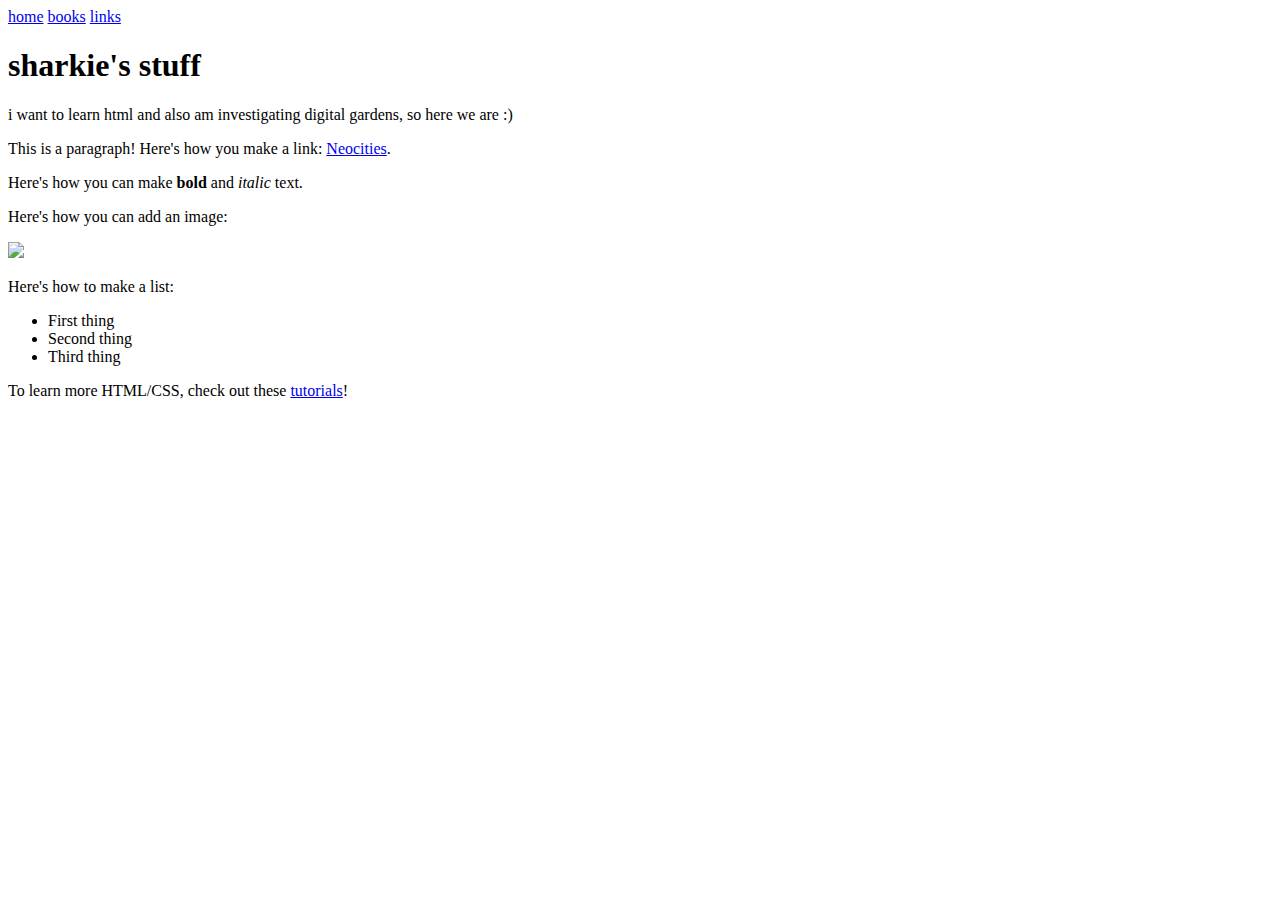
==== index.html @ b7cba010 "initial" ====
<!DOCTYPE html>
<html>
  <head>
    <meta charset="UTF-8">
    <meta name="viewport" content="width=device-width, initial-scale=1.0">
    <title>sharkbait</title>
    <!-- The style.css file allows you to change the look of your web pages.
         If you include the next line in all your web pages, they will all share the same look.
         This makes it easier to make new pages for your site. -->
    <link href="/style.css" rel="stylesheet" type="text/css" media="all">
  </head>
  <body>
    <nav>
     <a href="index.html">home</a>
     <a href="books.html">books</a>
     <a href="links.html">links</a>
    </nav>
    <h1>sharkie's stuff</h1>

    <p>i want to learn html and also am investigating digital gardens, so here we are :)</p>

    <p>This is a paragraph! Here's how you make a link: <a href="https://neocities.org">Neocities</a>.</p>

    <p>Here's how you can make <strong>bold</strong> and <em>italic</em> text.</p>

    <p>Here's how you can add an image:</p>
    <img src="/neocities.png">

    <p>Here's how to make a list:</p>

    <ul>
      <li>First thing</li>
      <li>Second thing</li>
      <li>Third thing</li>
    </ul>

    <p>To learn more HTML/CSS, check out these <a href="https://neocities.org/tutorials">tutorials</a>!</p>
  </body>
</html>
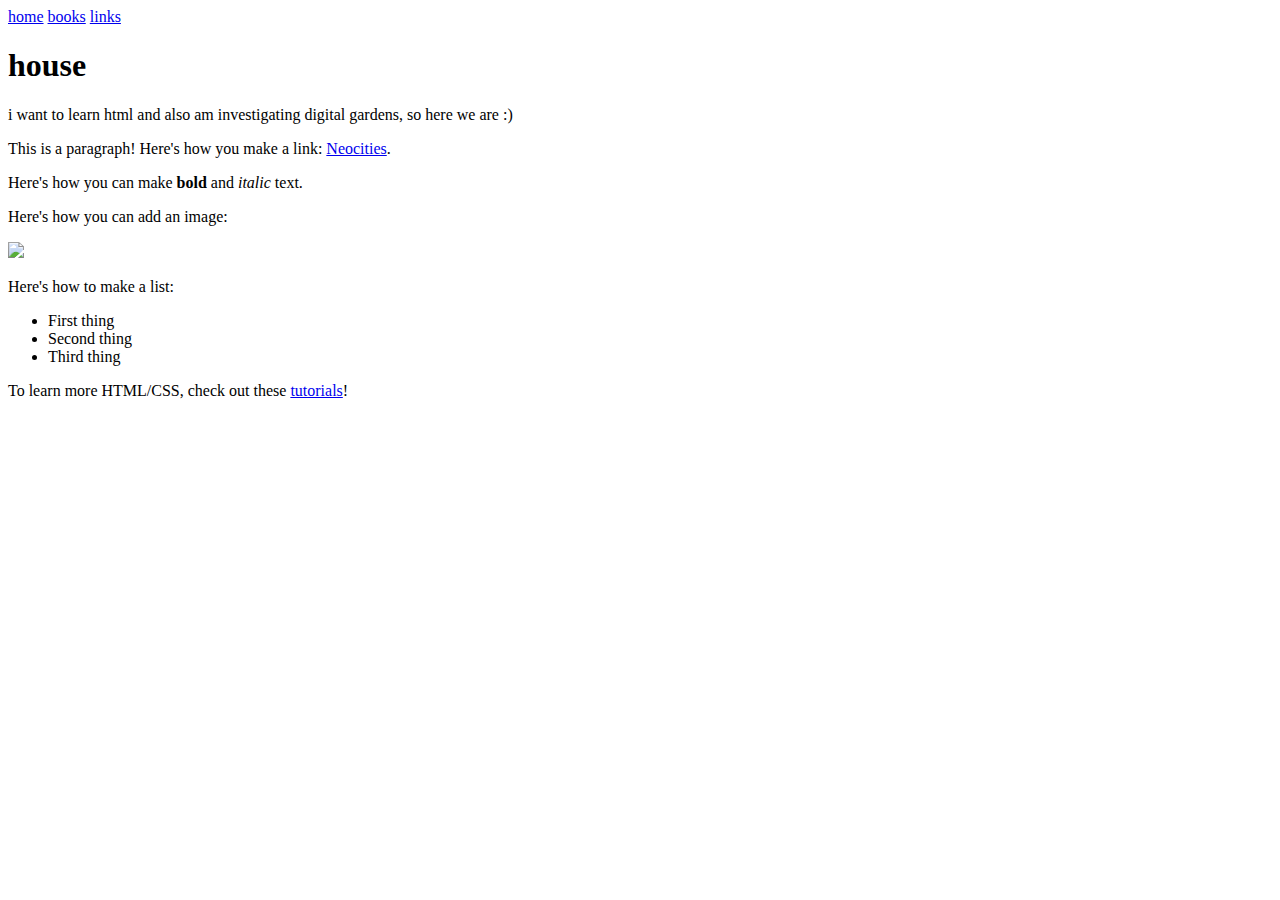
==== commit e345b6d0: "help" ====
--- a/index.html
+++ b/index.html
@@ -3,7 +3,7 @@
   <head>
     <meta charset="UTF-8">
     <meta name="viewport" content="width=device-width, initial-scale=1.0">
-    <title>sharkbait</title>
+    <title>home</title>
     <!-- The style.css file allows you to change the look of your web pages.
          If you include the next line in all your web pages, they will all share the same look.
          This makes it easier to make new pages for your site. -->
@@ -15,7 +15,7 @@
      <a href="books.html">books</a>
      <a href="links.html">links</a>
     </nav>
-    <h1>sharkie's stuff</h1>
+    <h1>house</h1>
 
     <p>i want to learn html and also am investigating digital gardens, so here we are :)</p>
 
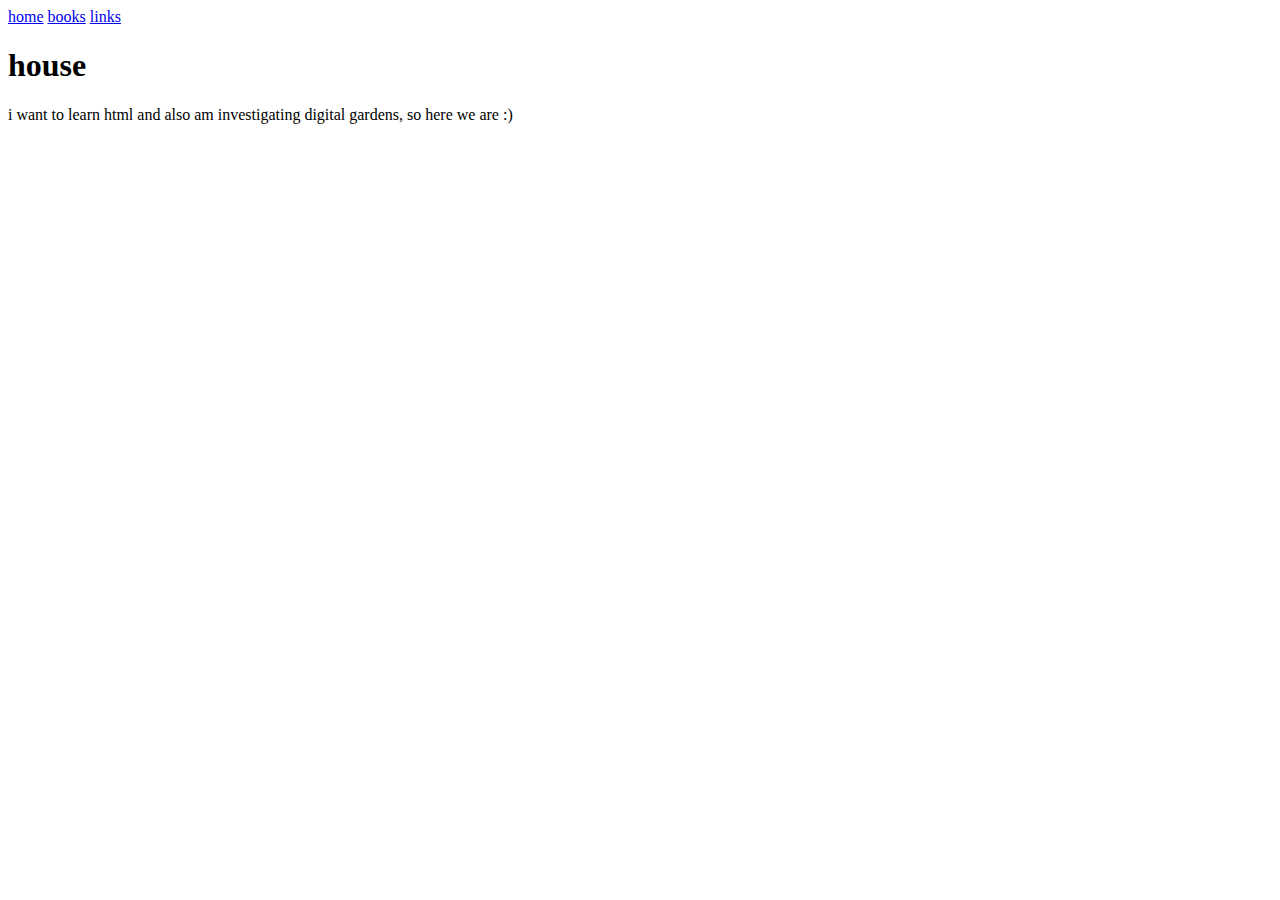
==== commit 42402fe6: "update" ====
--- a/index.html
+++ b/index.html
@@ -19,11 +19,11 @@
 
     <p>i want to learn html and also am investigating digital gardens, so here we are :)</p>
 
-    <p>This is a paragraph! Here's how you make a link: <a href="https://neocities.org">Neocities</a>.</p>
+    <!-- <p>This is a paragraph! Here's how you make a link: <a href="https://neocities.org">Neocities</a>.</p> -->
 
-    <p>Here's how you can make <strong>bold</strong> and <em>italic</em> text.</p>
+    <!-- <p>Here's how you can make <strong>bold</strong> and <em>italic</em> text.</p> -->
 
-    <p>Here's how you can add an image:</p>
+    <!-- <p>Here's how you can add an image:</p>
     <img src="/neocities.png">
 
     <p>Here's how to make a list:</p>
@@ -34,6 +34,6 @@
       <li>Third thing</li>
     </ul>
 
-    <p>To learn more HTML/CSS, check out these <a href="https://neocities.org/tutorials">tutorials</a>!</p>
+    <p>To learn more HTML/CSS, check out these <a href="https://neocities.org/tutorials">tutorials</a>!</p> -->
   </body>
 </html>
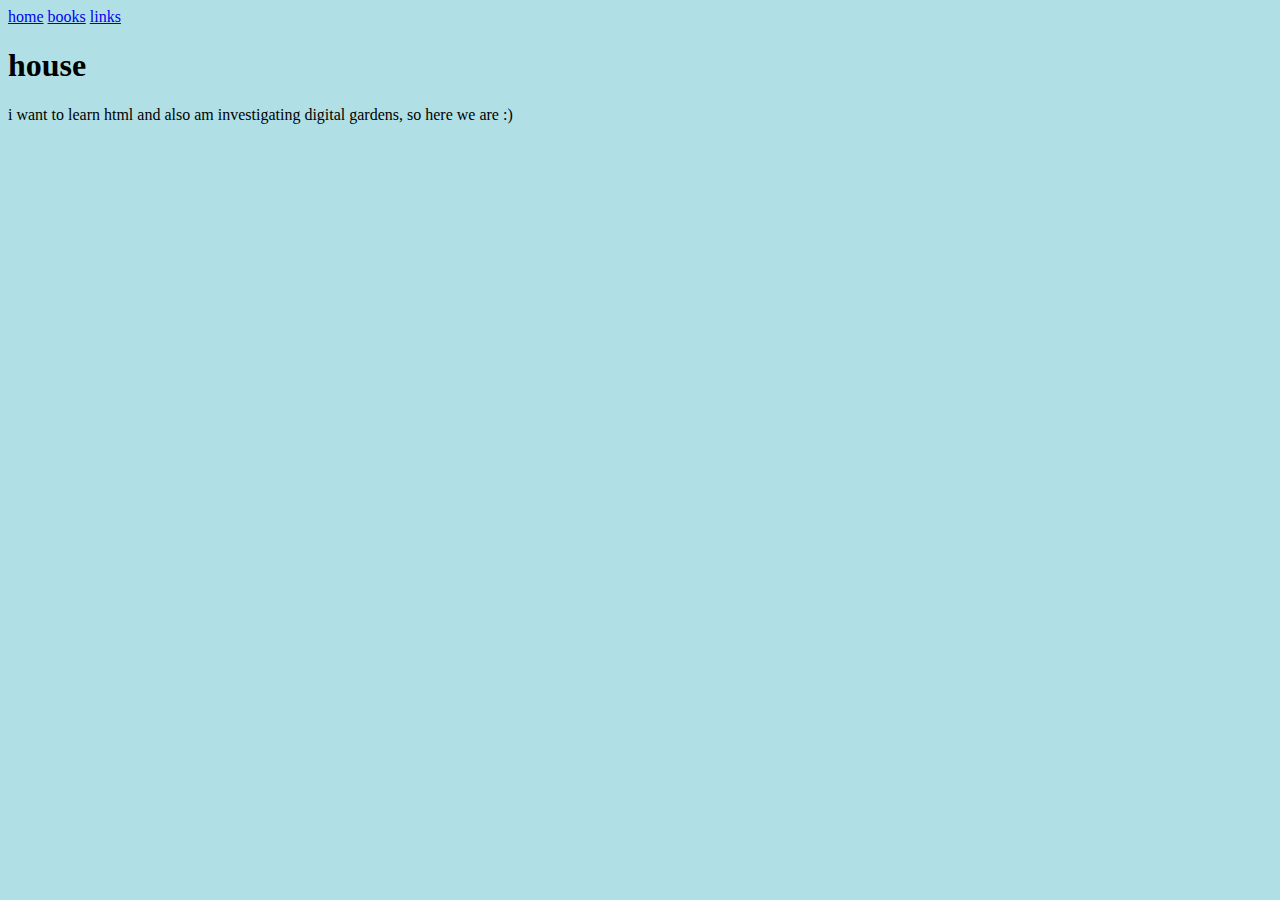
==== commit b3ea9b5d: "update" ====
--- a/index.html
+++ b/index.html
@@ -3,6 +3,7 @@
   <head>
     <meta charset="UTF-8">
     <meta name="viewport" content="width=device-width, initial-scale=1.0">
+    <style> body {background-color: powderblue;} </style>
     <title>home</title>
     <!-- The style.css file allows you to change the look of your web pages.
          If you include the next line in all your web pages, they will all share the same look.
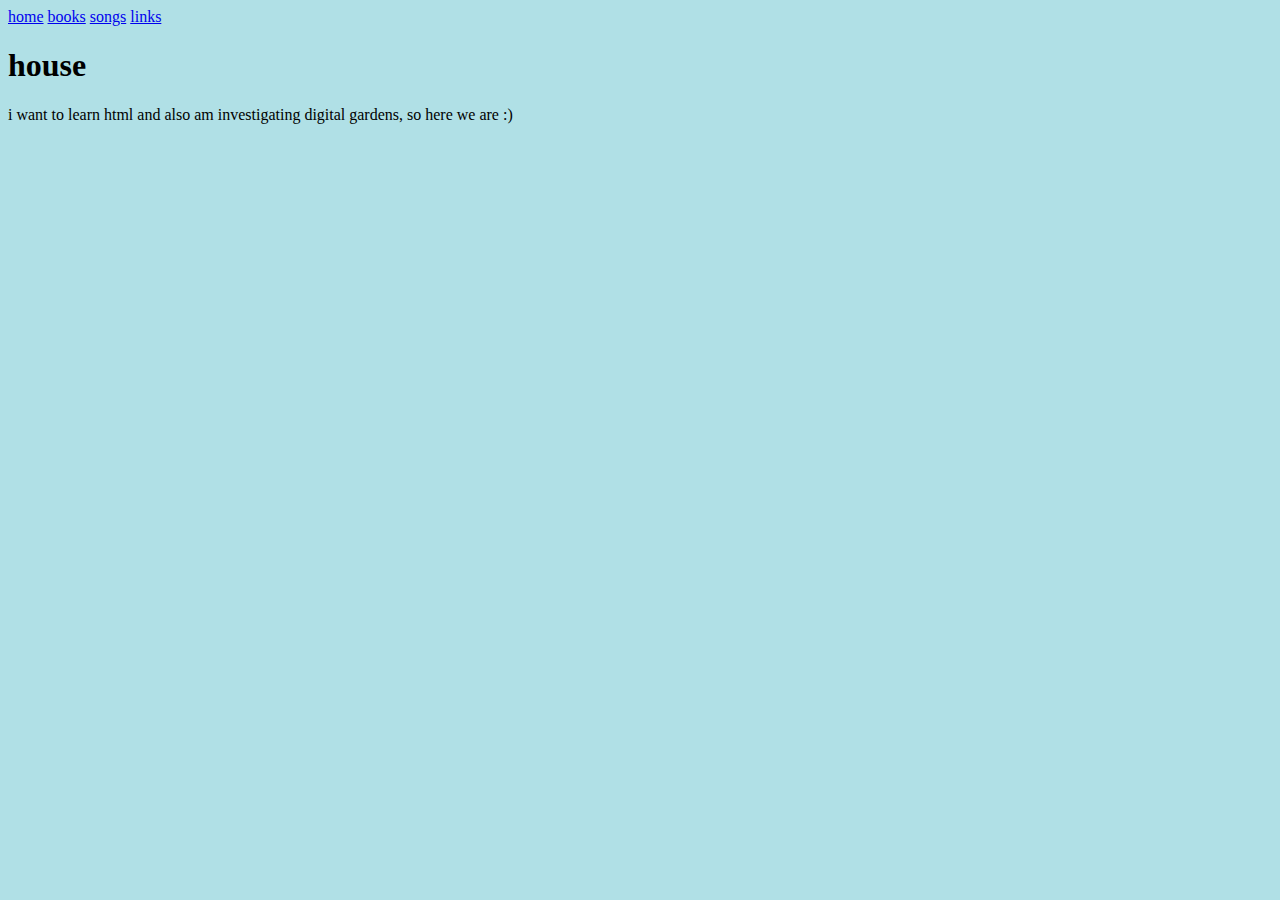
==== commit 83314c29: "songs" ====
--- a/index.html
+++ b/index.html
@@ -14,6 +14,7 @@
     <nav>
      <a href="index.html">home</a>
      <a href="books.html">books</a>
+     <a href="songs.html">songs</a>
      <a href="links.html">links</a>
     </nav>
     <h1>house</h1>
